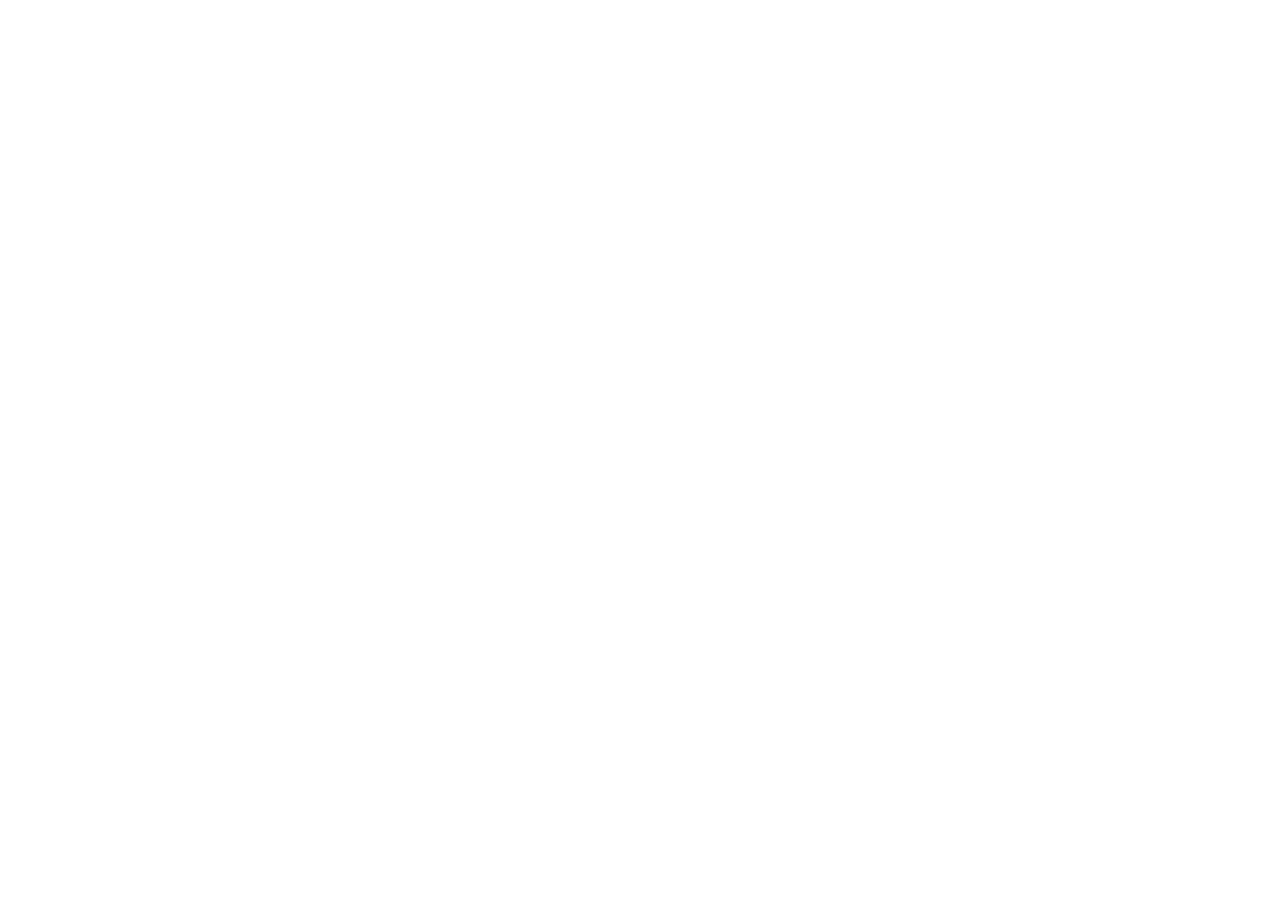
==== index.html @ 80a1e696 "add index.html" ====
<!DOCTYPE html>
<html lang="en">
<head>
    <meta charset="UTF-8">
    <meta http-equiv="X-UA-Compatible" content="IE=edge">
    <meta name="viewport" content="width=device-width, initial-scale=1.0">
    <title>Document</title>
</head>
<body>
    
</body>
</html>
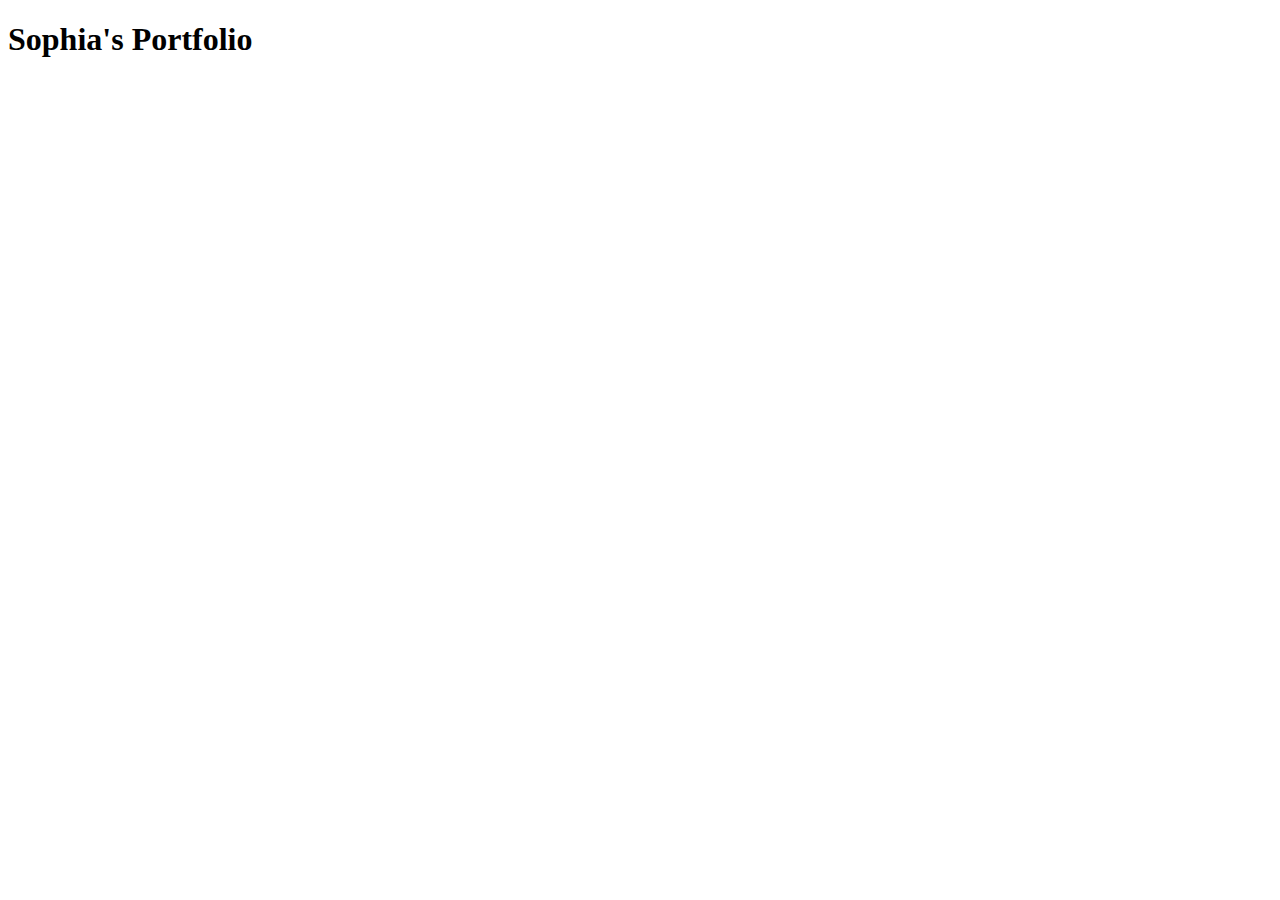
==== commit e0fefb26: "update index.html" ====
--- a/index.html
+++ b/index.html
@@ -7,6 +7,6 @@
     <title>Document</title>
 </head>
 <body>
-    
+    <h1>Sophia's Portfolio</h1>
 </body>
 </html>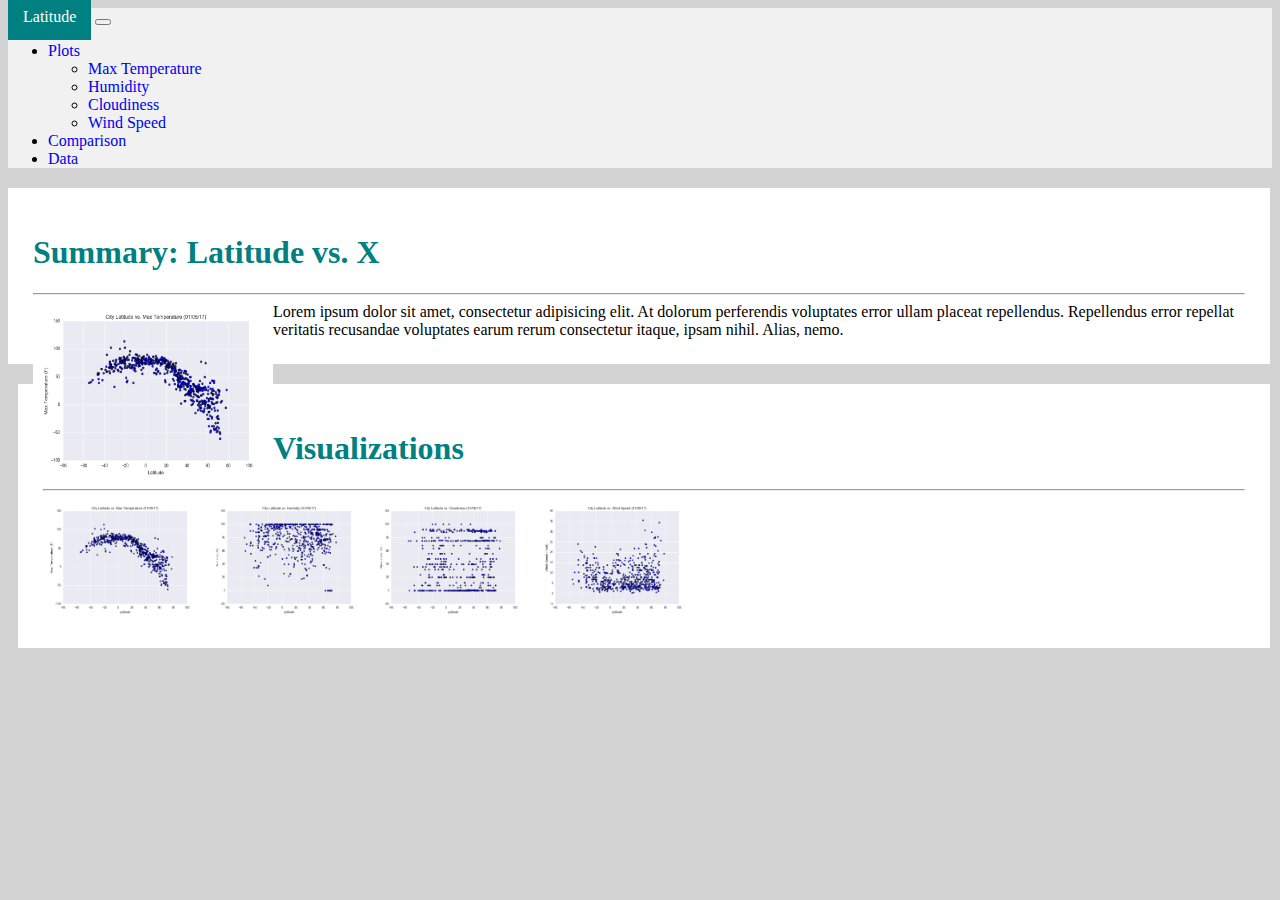
==== commit 70e7e181: "renamed home.html to index.html" ====
--- a/index.html
+++ b/index.html
@@ -1,12 +1,87 @@
 <!DOCTYPE html>
 <html lang="en">
 <head>
+
     <meta charset="UTF-8">
     <meta http-equiv="X-UA-Compatible" content="IE=edge">
     <meta name="viewport" content="width=device-width, initial-scale=1.0">
     <title>Document</title>
+    <!-- Bootstrap CDN -->
+    <link href="https://cdn.jsdelivr.net/npm/bootstrap@5.0.2/dist/css/bootstrap.min.css" rel="stylesheet" integrity="sha384-EVSTQN3/azprG1Anm3QDgpJLIm9Nao0Yz1ztcQTwFspd3yD65VohhpuuCOmLASjC" crossorigin="anonymous">
+    <!-- link document to styles.css -->
+    <link rel="stylesheet" href="styles.css">
+
 </head>
+    
 <body>
-    <h1>Sophia's Portfolio</h1>
+  <!-- Creates the Navbar -->
+  <nav class="navbar navbar-expand-lg navbar-light bg-light">
+    <div class="container-fluid">
+      <a class="navbar-brand" href="index.html">Latitude</a>
+      <button class="navbar-toggler" type="button" data-bs-toggle="collapse" data-bs-target="#navbarNavDropdown" aria-controls="navbarNavDropdown" aria-expanded="false" aria-label="Toggle navigation">
+        <span class="navbar-toggler-icon"></span>
+      </button>
+      <div class="collapse navbar-collapse" id="navbarNavDropdown">
+        <ul class="navbar-nav ms-auto">
+          <li class="nav-item dropdown">
+            <a class="nav-link dropdown-toggle" href="#" id="navbarDropdownMenuLink" role="button" data-bs-toggle="dropdown" aria-expanded="false">
+              Plots
+            </a>
+            <ul class="dropdown-menu" aria-labelledby="navbarDropdownMenuLink">
+              <li><a class="dropdown-item" href="viz_1.html">Max Temperature</a></li>
+              <li><a class="dropdown-item" href="viz_2.html">Humidity</a></li>
+              <li><a class="dropdown-item" href="viz_3.html">Cloudiness</a></li>
+              <li><a class="dropdown-item" href="viz_4.html">Wind Speed</a></li>
+            </ul>
+          </li>
+          <li class="nav-item">
+            <a class="nav-link" href="comparisons.html">Comparison</a>
+          </li>
+          <li class="nav-item">
+            <a class="nav-link" href="data.html">Data</a>
+          </li>
+        </ul>
+      </div>
+    </div>
+  </nav>
+    
+
+  <div class="container">
+
+    <!-- Row 1 -->
+    <div class="row justify-content-center">
+      <div class="col-md-7">
+        <h1>Summary: Latitude vs. X</h1>
+        <hr class="my-4">
+        <img src = "Resources\assets\images\Fig1.png" width="240" height="180" ALIGN="left">Lorem ipsum dolor sit amet, consectetur adipisicing elit. At dolorum perferendis voluptates error ullam placeat repellendus. Repellendus error repellat veritatis recusandae voluptates earum rerum consectetur itaque, ipsam nihil. Alias, nemo.
+      </div>
+
+      <div class="col-md-4">
+        <h1>Visualizations</h1>
+        <hr class="my-4">
+          <a href="viz_1.html">
+            <img src = "Resources\assets\images\Fig1.png" width="160" height="120">
+          </a>
+
+          <a href="viz_2.html">  
+            <img src = "Resources\assets\images\Fig2.png" width="160" height="120">
+          </a>
+
+          <a href="viz_3.html">
+            <img src = "Resources\assets\images\Fig3.png" width="160" height="120">
+          </a>
+
+          <a href="viz_4.html">
+            <img src = "Resources\assets\images\Fig4.png" width="160" height="120">
+          </a>
+
+      </div>  
+    </div>
+
+  </div>
+
+<script src="https://cdn.jsdelivr.net/npm/@popperjs/core@2.9.2/dist/umd/popper.min.js" integrity="sha384-IQsoLXl5PILFhosVNubq5LC7Qb9DXgDA9i+tQ8Zj3iwWAwPtgFTxbJ8NT4GN1R8p" crossorigin="anonymous"></script>
+<script src="https://cdn.jsdelivr.net/npm/bootstrap@5.0.2/dist/js/bootstrap.min.js" integrity="sha384-cVKIPhGWiC2Al4u+LWgxfKTRIcfu0JTxR+EQDz/bgldoEyl4H0zUF0QKbrJ0EcQF" crossorigin="anonymous"></script>
+
 </body>
-</html>+</html>
--- a/styles.css
+++ b/styles.css
@@ -0,0 +1,80 @@
+/* Giving our body a background color */
+body {
+    background: lightgray;
+  }
+
+.navbar {
+    background: #f1f1f1;
+}
+
+/* Giving our navbar some padding and a background color */
+.navbar-brand {
+    padding: 15px;
+    background: teal;
+    font-weight: 500;
+    font-size: 20;
+    color: white !important;
+  }
+
+a:link {
+    text-decoration: none; 
+}
+
+
+h1 {
+    color: teal;
+}
+
+h4 {
+    color: teal;
+}
+
+.col-md-12 {
+    padding: 10px;
+    margin-top: 20px;
+    background-color: white;
+    
+}
+
+.col-md-7 {
+    padding: 25px;
+    margin-top: 20px;
+    margin-right: 2px;
+    background-color: white;
+    
+}
+
+.col-md-10 {
+    padding: 25px;
+    margin-top: 20px;
+    margin-left: 50px;
+    background-color: white;
+    
+}
+
+.col-md-4 {
+    padding: 25px;
+    margin-top: 20px;
+    margin-left: 10px;
+    margin-right: 2px;
+    background-color: white;
+}
+
+a:hover {
+    background: #dadada;
+}
+
+.compare-charts {
+    background-color:white; 
+}
+
+.compare-charts a h4 {
+    text-align: center;
+}
+
+.compare-charts a img {
+    display: inline-block;
+}
+
+
+
